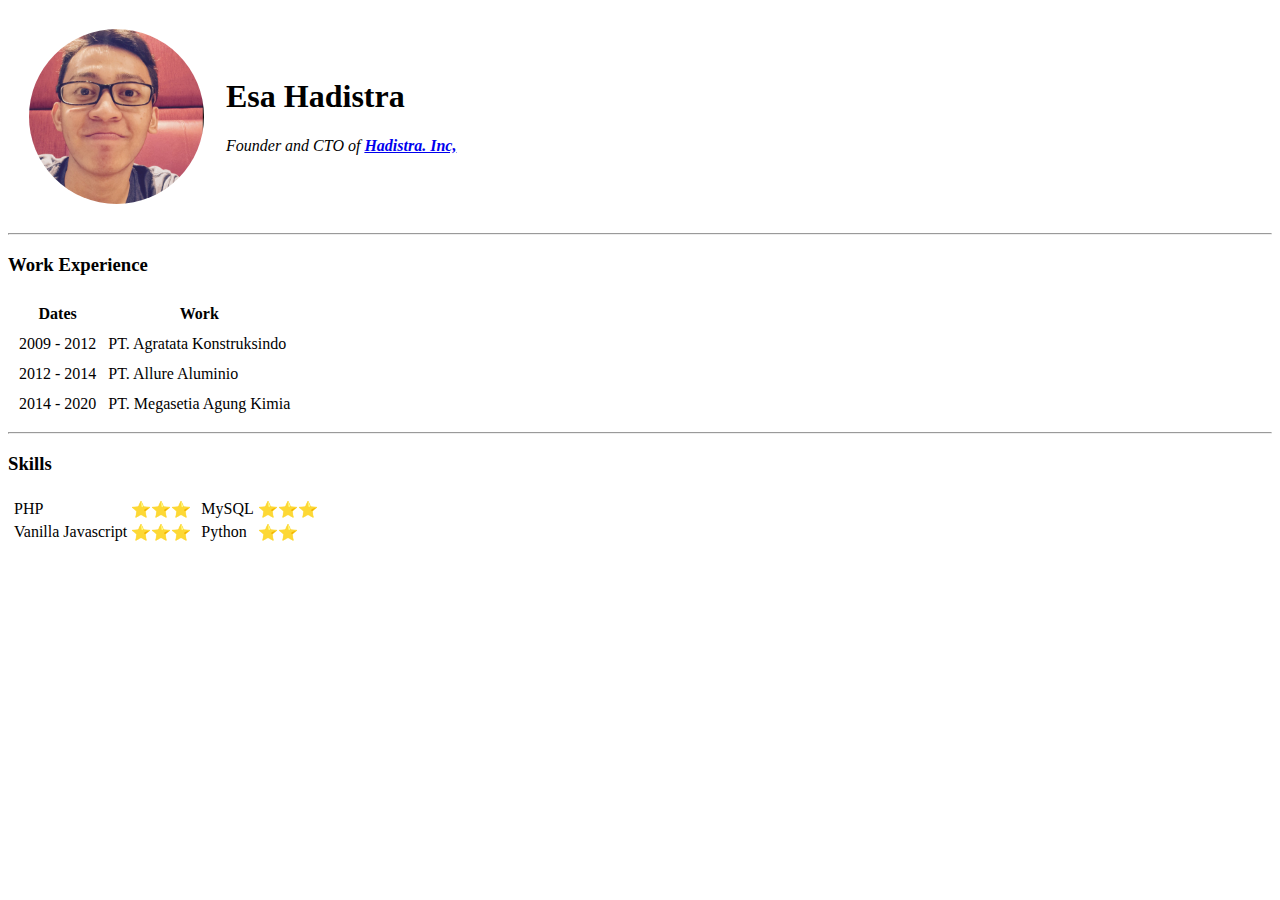
==== index.html @ 46ca7a81 "First Commit" ====
<html>

<head>
    <meta charset="utf-8">
    <title>Esa Hadistra</title>
</head>

<body>
    <table cellspacing="20">
        <tr>
            <td><img src="profile-picture.jpeg" alt="Profile Picture" width="175" style="border-radius:50%"></td>
            <td>
                <h1>Esa Hadistra</h1>
                <em>
                    Founder and CTO of
                    <strong>
                        <a href="https://esahadistra.com/">Hadistra. Inc,</a></strong>
                </em>
            </td>

        </tr>
    </table>
    <hr>
    <h3>Work Experience</h3>
    <table cellspacing="10">
        <tr>
            <th>Dates</th>
            <th>Work</th>
        </tr>
        <tr>
            <td>2009 - 2012</td>
            <td>PT. Agratata Konstruksindo</td>
        </tr>
        <tr>
            <td>2012 - 2014</td>
            <td>PT. Allure Aluminio</td>
        </tr>
        <tr>
            <td>2014 - 2020</td>
            <td>PT. Megasetia Agung Kimia</td>
        </tr>
    </table>
    <hr>
    <h3>Skills</h3>
    <table>
        <tr>
            <td>
                <table>
                    <tr>
                        <td>PHP</td>
                        <td>⭐️⭐️⭐️</td>
                    </tr>
                    <tr>
                        <td>Vanilla Javascript</td>
                        <td>⭐️⭐️⭐️</td>
                    </tr>
                </table>
            </td>
            <td>
                <table>
                    <tr>
                        <td>MySQL</td>
                        <td>⭐️⭐️⭐️</td>
                    </tr>
                    <tr>
                        <td>Python</td>
                        <td>⭐️⭐️</td>
                    </tr>
                </table>
            </td>
        </tr>
    </table>



</body>

</html>
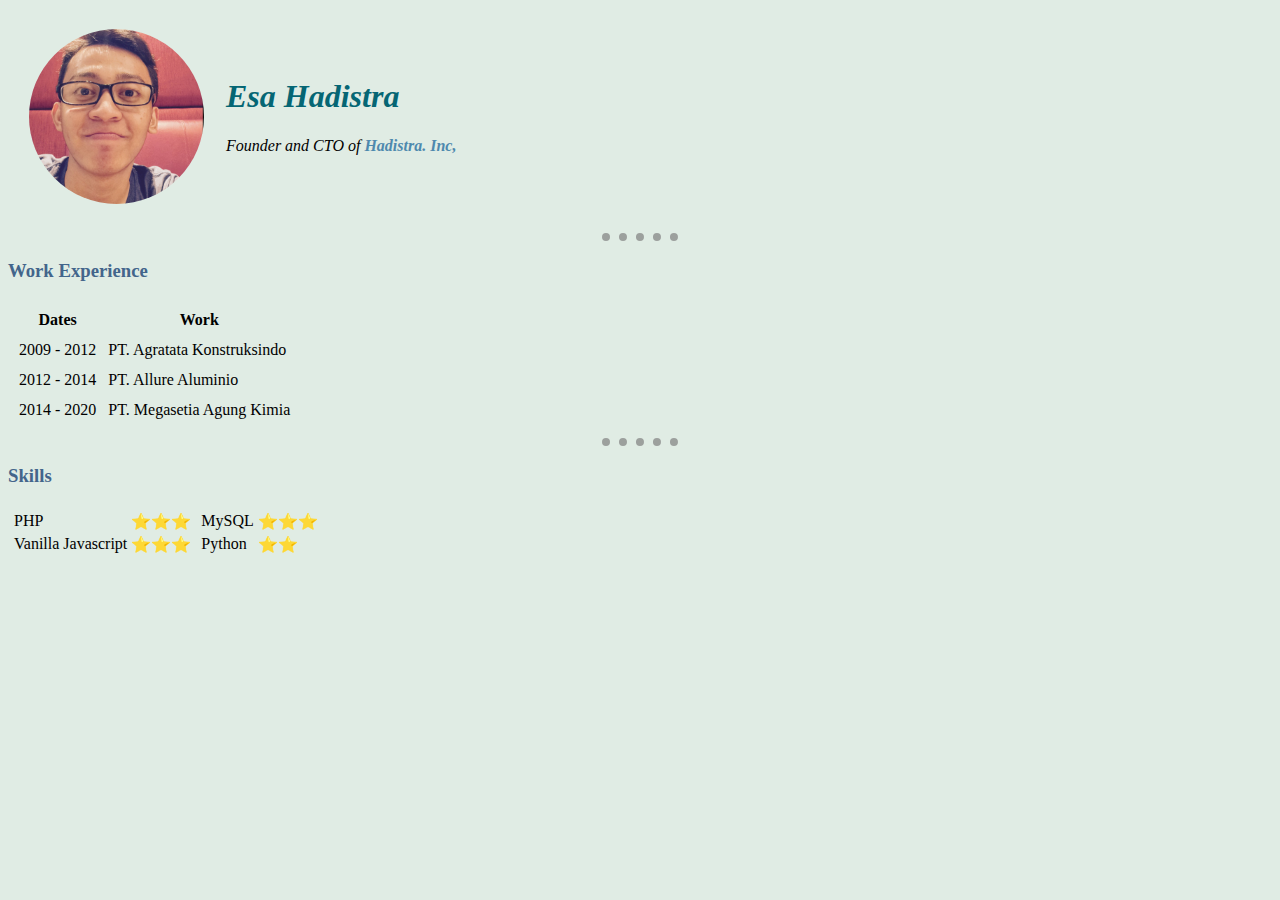
==== commit e55f9b7c: "Commit Message" ====
--- a/index.html
+++ b/index.html
@@ -3,6 +3,7 @@
 <head>
     <meta charset="utf-8">
     <title>Esa Hadistra</title>
+    <link rel="stylesheet" href="css/styles.css">
 </head>
 
 <body>
@@ -14,7 +15,7 @@
                 <em>
                     Founder and CTO of
                     <strong>
-                        <a href="https://esahadistra.com/">Hadistra. Inc,</a></strong>
+                        <a href="https://esahadistra.com/" target="_blank" rel="noopener noreferrer">Hadistra. Inc,</a></strong>
                 </em>
             </td>
 
@@ -68,6 +69,9 @@
                     </tr>
                 </table>
             </td>
+            <tr>
+
+            </tr>
         </tr>
     </table>
 
--- a/css/styles.css
+++ b/css/styles.css
@@ -0,0 +1,29 @@
+body {
+    background-color: #e0ece4;
+}
+
+hr {
+
+    width: 6%;
+    border-style: none;
+    border-top-style: dotted;
+    border-color: grey;
+    border-width: 8px;
+    opacity: 0.7;
+
+}
+
+h1 {
+    color: #056674;
+    font-style: italic;
+}
+
+h3 {
+    color: #43658b;
+}
+
+a {
+    text-decoration: none;
+    cursor: pointer;
+    color: #4e89ae;
+}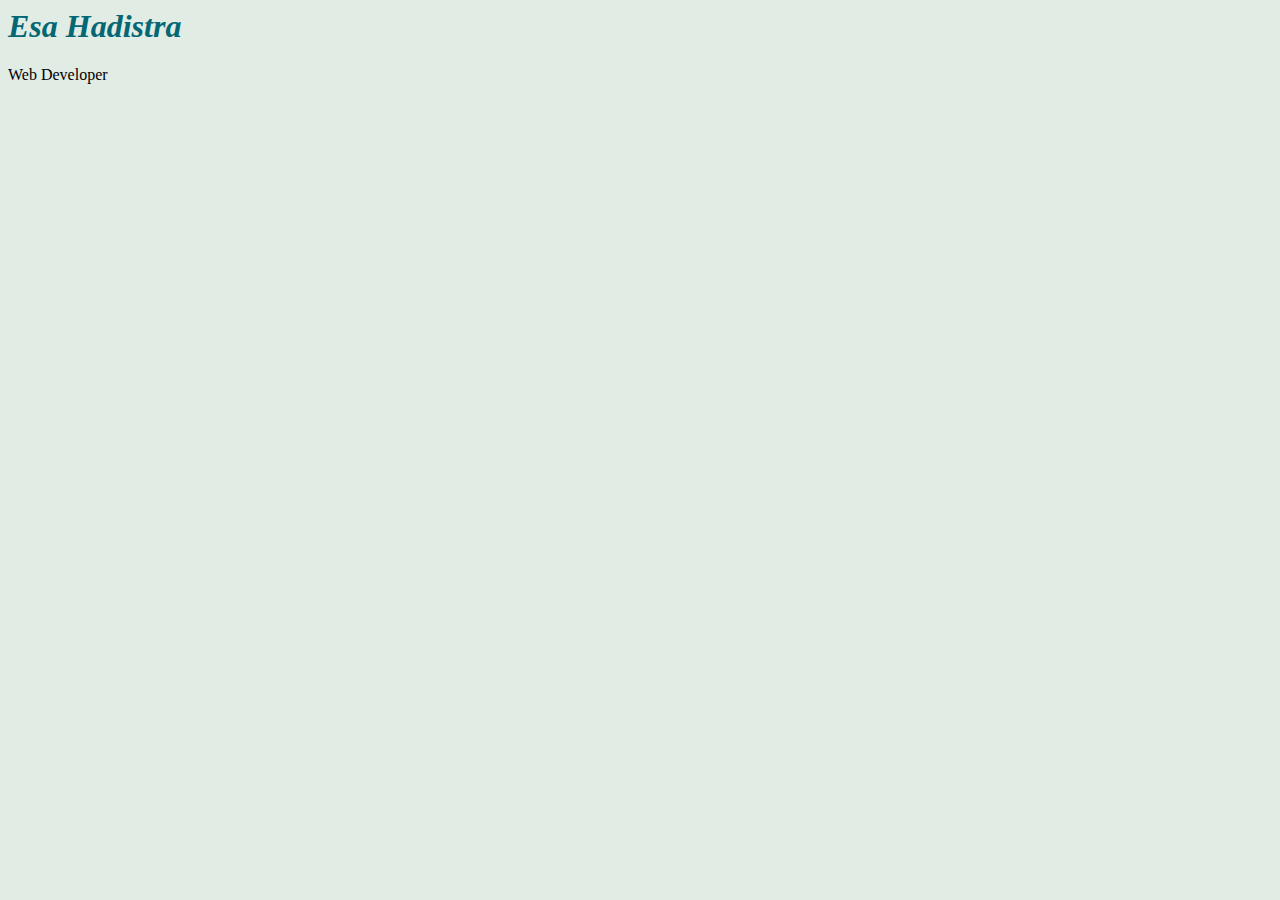
==== commit 3582c1f7: "Anjay Kabeh" ====
--- a/index.html
+++ b/index.html
@@ -4,79 +4,13 @@
     <meta charset="utf-8">
     <title>Esa Hadistra</title>
     <link rel="stylesheet" href="css/styles.css">
+    <link rel="icon" href="favicon.ico">
 </head>
 
 <body>
-    <table cellspacing="20">
-        <tr>
-            <td><img src="profile-picture.jpeg" alt="Profile Picture" width="175" style="border-radius:50%"></td>
-            <td>
-                <h1>Esa Hadistra</h1>
-                <em>
-                    Founder and CTO of
-                    <strong>
-                        <a href="https://esahadistra.com/" target="_blank" rel="noopener noreferrer">Hadistra. Inc,</a></strong>
-                </em>
-            </td>
-
-        </tr>
-    </table>
-    <hr>
-    <h3>Work Experience</h3>
-    <table cellspacing="10">
-        <tr>
-            <th>Dates</th>
-            <th>Work</th>
-        </tr>
-        <tr>
-            <td>2009 - 2012</td>
-            <td>PT. Agratata Konstruksindo</td>
-        </tr>
-        <tr>
-            <td>2012 - 2014</td>
-            <td>PT. Allure Aluminio</td>
-        </tr>
-        <tr>
-            <td>2014 - 2020</td>
-            <td>PT. Megasetia Agung Kimia</td>
-        </tr>
-    </table>
-    <hr>
-    <h3>Skills</h3>
-    <table>
-        <tr>
-            <td>
-                <table>
-                    <tr>
-                        <td>PHP</td>
-                        <td>⭐️⭐️⭐️</td>
-                    </tr>
-                    <tr>
-                        <td>Vanilla Javascript</td>
-                        <td>⭐️⭐️⭐️</td>
-                    </tr>
-                </table>
-            </td>
-            <td>
-                <table>
-                    <tr>
-                        <td>MySQL</td>
-                        <td>⭐️⭐️⭐️</td>
-                    </tr>
-                    <tr>
-                        <td>Python</td>
-                        <td>⭐️⭐️</td>
-                    </tr>
-                </table>
-            </td>
-            <tr>
-
-            </tr>
-        </tr>
-    </table>
-
-
-
+    <div>
+        <h1>Esa Hadistra</h1>
+        <p>Web Developer</p>
+    </div>
 </body>
-
 </html>